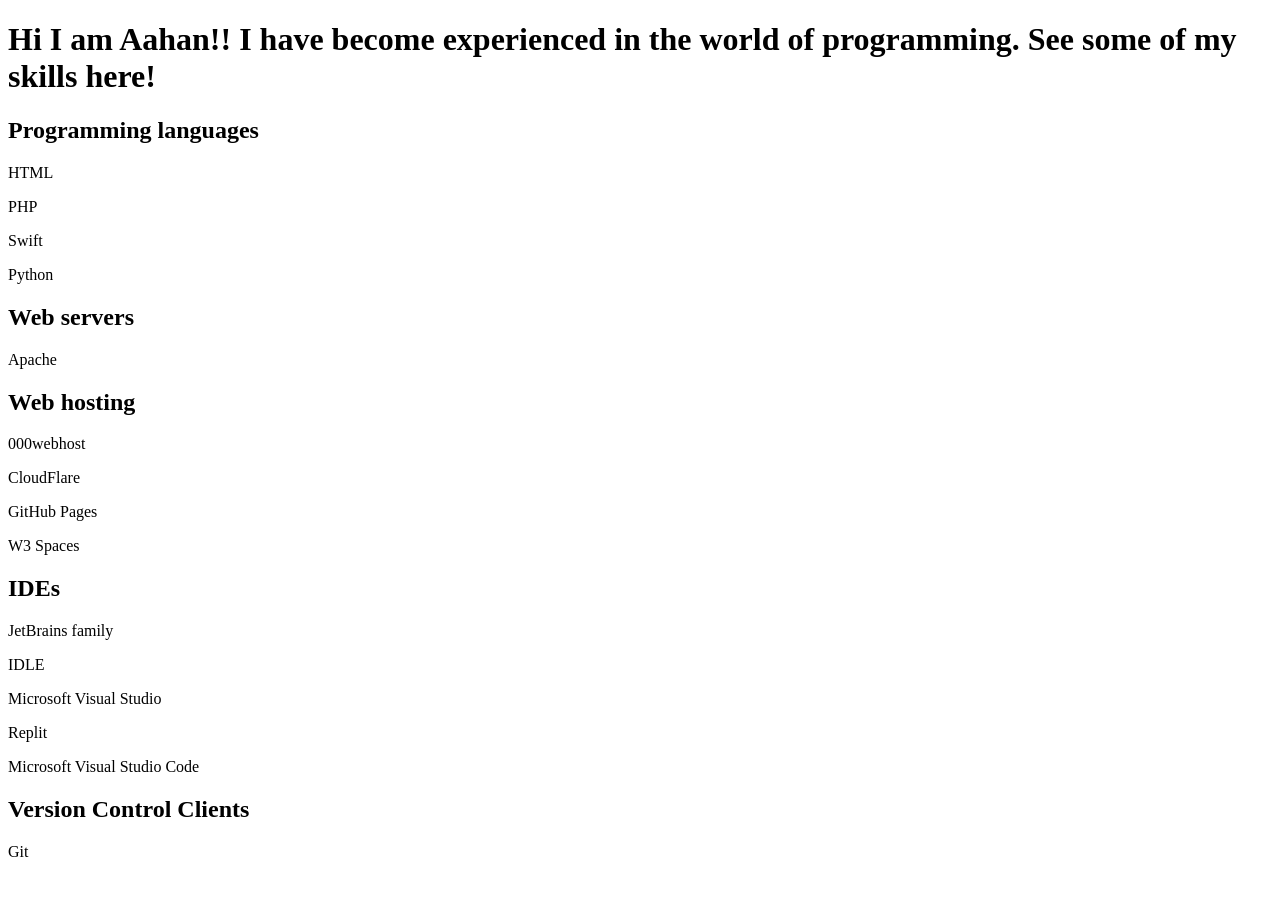
==== index.html @ d20ba67f "Added index.html This is the initial commit." ====
<!DOCTYPE html>
<html>
<head>
    <title>Hi I am Aahan!!</title>
</head>
<body>
    <h1>Hi I am Aahan!! I have become experienced in the world of programming. See some of my skills here!</h1>
    <h2>Programming languages</h2>
    <p>HTML</p>
    <p>PHP</p>
    <p>Swift</p>
    <p>Python</p>
    <h2>Web servers</h2>
    <p>Apache</p>
    <h2>Web hosting</h2>
    <p>000webhost</p>
    <p>CloudFlare</p>
    <p>GitHub Pages</p>
    <p>W3 Spaces</p>
    <h2>IDEs</h2>
    <p>JetBrains family</p>
    <p>IDLE</p>
    <p>Microsoft Visual Studio</p>
    <p>Replit</p>
    <p>Microsoft Visual Studio Code</p>
    <h2>Version Control Clients</h2>
    <p>Git</p>
</body>
</html>
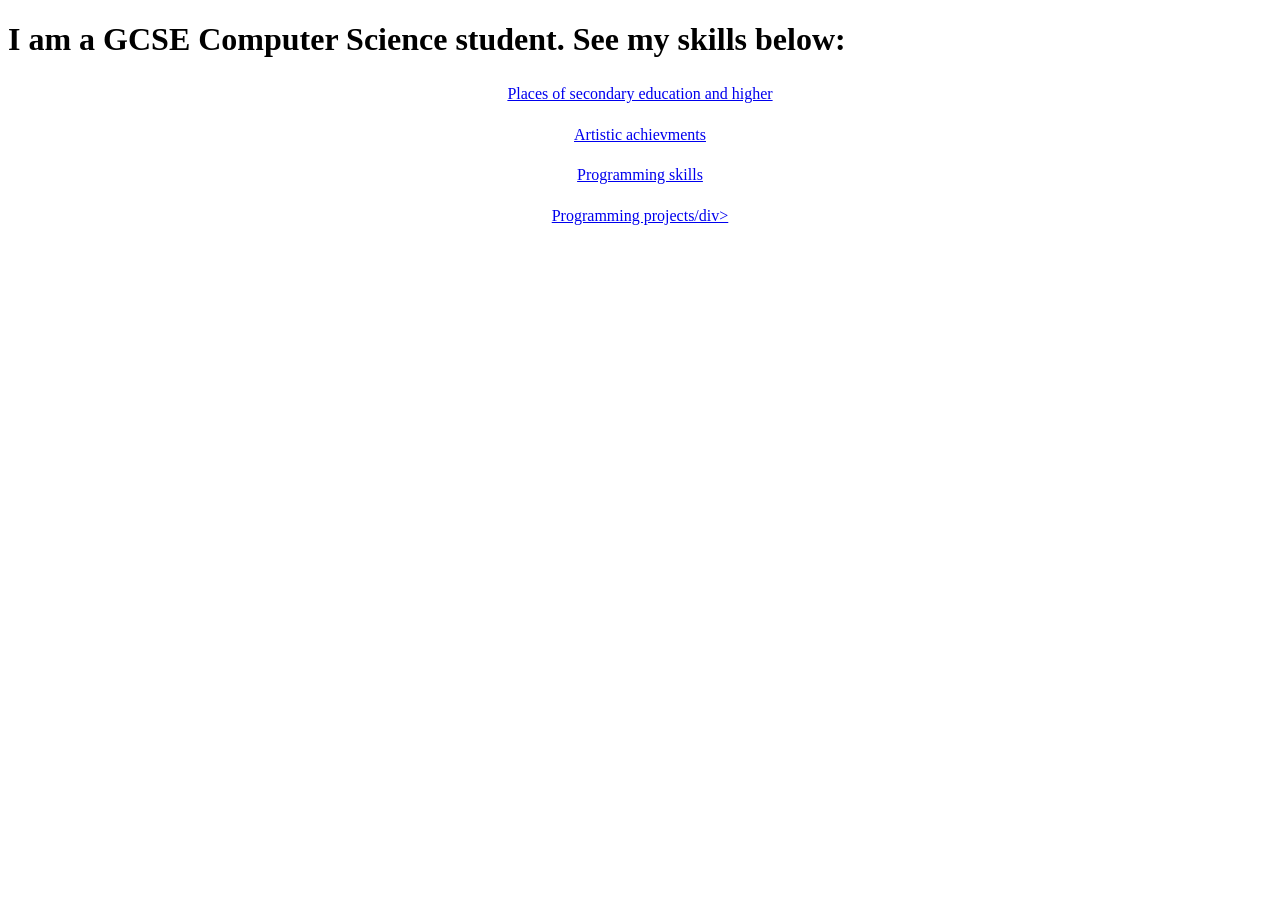
==== commit f80bd2cd: "Added some more structure and refined the website a bit Still not ready to publish to main" ====
--- a/index.html
+++ b/index.html
@@ -1,29 +1,12 @@
 <!DOCTYPE html>
 <html>
-<head>
-    <title>Hi I am Aahan!!</title>
-</head>
+    <title>Hi I am Aahan!</title>
+    <link rel="stylesheet" href="style.css">
 <body>
-    <h1>Hi I am Aahan!! I have become experienced in the world of programming. See some of my skills here!</h1>
-    <h2>Programming languages</h2>
-    <p>HTML</p>
-    <p>PHP</p>
-    <p>Swift</p>
-    <p>Python</p>
-    <h2>Web servers</h2>
-    <p>Apache</p>
-    <h2>Web hosting</h2>
-    <p>000webhost</p>
-    <p>CloudFlare</p>
-    <p>GitHub Pages</p>
-    <p>W3 Spaces</p>
-    <h2>IDEs</h2>
-    <p>JetBrains family</p>
-    <p>IDLE</p>
-    <p>Microsoft Visual Studio</p>
-    <p>Replit</p>
-    <p>Microsoft Visual Studio Code</p>
-    <h2>Version Control Clients</h2>
-    <p>Git</p>
+    <h1>I am a GCSE Computer Science student. See my skills below:</h1>
+    <a href="/education.html"><div class="section">Places of secondary education and higher</div></a>
+    <a href="/arts.html"><div class="section">Artistic achievments</div></a>
+    <a href="/programming.html"><div class="section">Programming skills</div></a>
+    <a href="/projects.html"><div class="section">Programming projects/div></a>
 </body>
 </html>
--- a/style.css
+++ b/style.css
@@ -0,0 +1,10 @@
+.section{
+    text-align: center;
+    margin-top: 1%;
+    padding: 5px;
+    box-shadow: black;
+}
+
+.title{
+    text-align: center;
+}
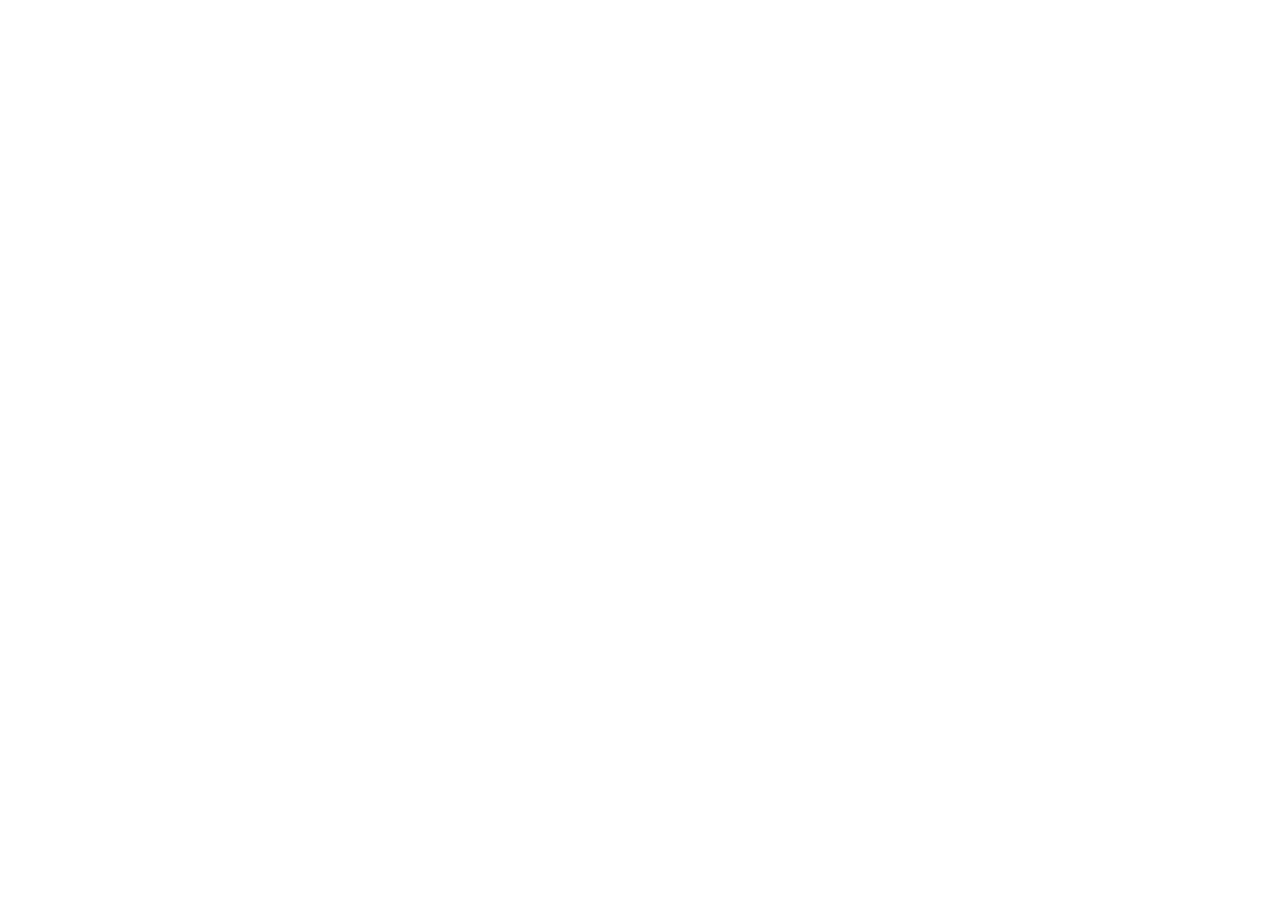
==== commit f4d54776: "Create index.html staretdd the websit" ====
--- a/index.html
+++ b/index.html
@@ -1,12 +1,5 @@
 <!DOCTYPE html>
-<html>
-    <title>Hi I am Aahan!</title>
-    <link rel="stylesheet" href="style.css">
-<body>
-    <h1>I am a GCSE Computer Science student. See my skills below:</h1>
-    <a href="/education.html"><div class="section">Places of secondary education and higher</div></a>
-    <a href="/arts.html"><div class="section">Artistic achievments</div></a>
-    <a href="/programming.html"><div class="section">Programming skills</div></a>
-    <a href="/projects.html"><div class="section">Programming projects/div></a>
-</body>
-</html>+<meta charset="utf-8">
+<title>Redirecting to https://2010person.github.io/2010person/</title>
+<meta http-equiv="refresh" content="0; URL=https://2010person.github.io/2010person">
+<link rel="canonical" href="https://2010person.github.io/2010person">
